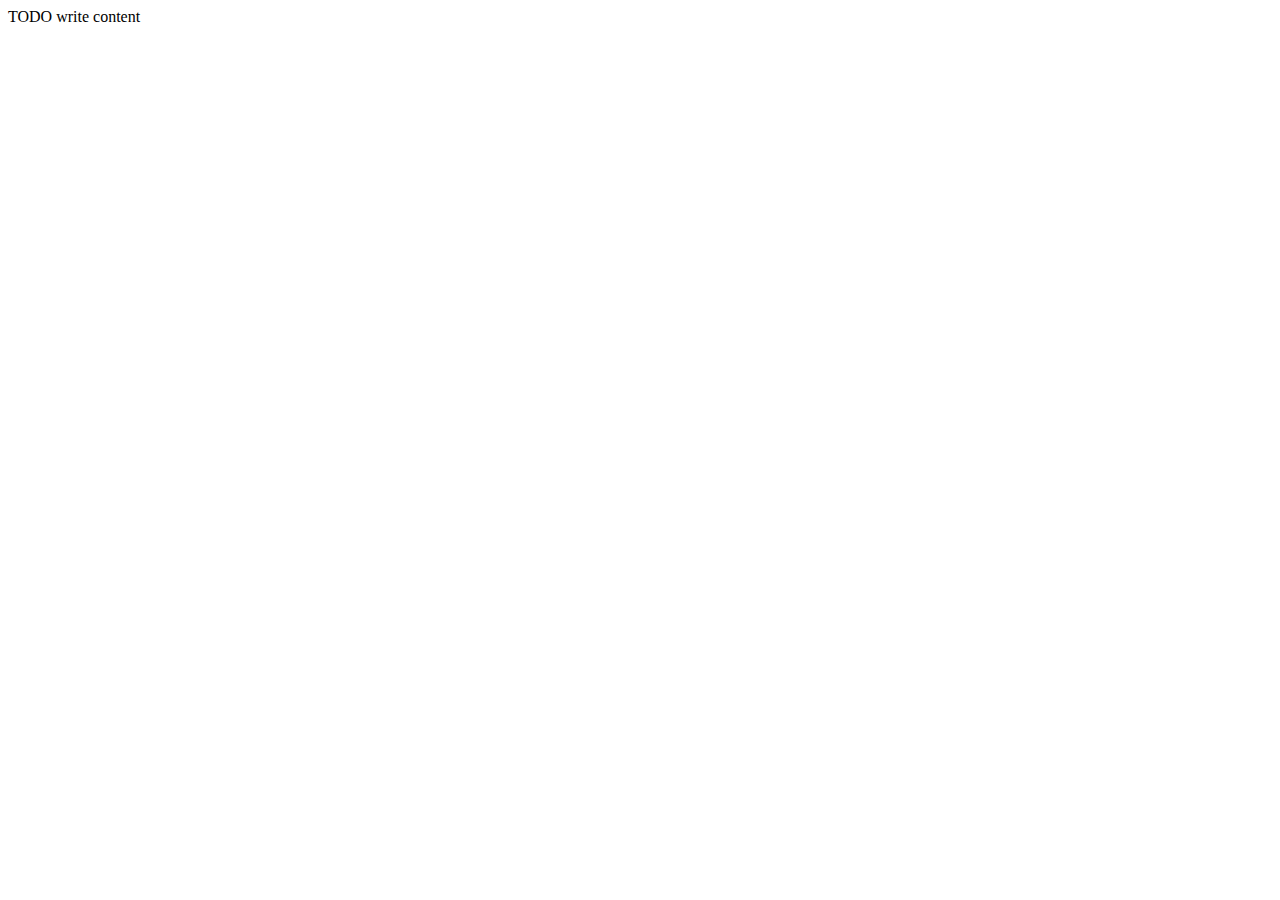
==== src/main/resources/templates/index.html @ d9b8c343 "Se agrego la primera versión de la página principal." ====
<!DOCTYPE html>
<!--
To change this license header, choose License Headers in Project Properties.
To change this template file, choose Tools | Templates
and open the template in the editor.
-->
<html>
    <head>
        <title>TODO supply a title</title>
        <meta charset="UTF-8">
        <meta name="viewport" content="width=device-width, initial-scale=1.0">
    </head>
    <body>
        <div>TODO write content</div>
    </body>
</html>
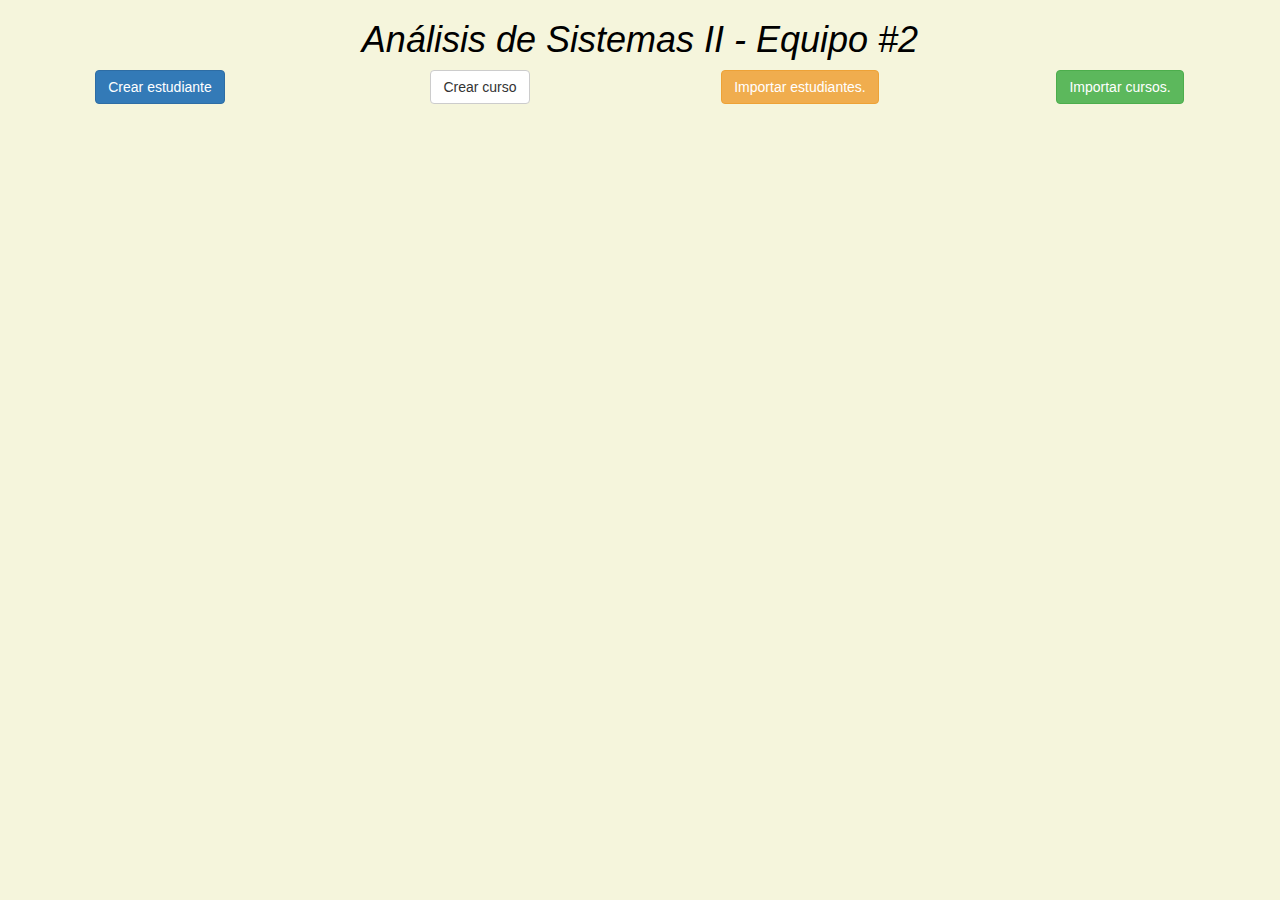
==== commit c72ff8e1: "se modifico la pagina principal" ====
--- a/src/main/resources/templates/index.html
+++ b/src/main/resources/templates/index.html
@@ -6,11 +6,49 @@
 -->
 <html>
     <head>
-        <title>TODO supply a title</title>
-        <meta charset="UTF-8">
-        <meta name="viewport" content="width=device-width, initial-scale=1.0">
+        <title>Bootstrap Example</title>
+        <meta charset="utf-8">
+        <meta name="viewport" content="width=device-width, initial-scale=1">
+        <link rel="stylesheet" href="https://maxcdn.bootstrapcdn.com/bootstrap/3.4.1/css/bootstrap.min.css">
+        <script src="https://ajax.googleapis.com/ajax/libs/jquery/3.5.1/jquery.min.js"></script>
+        <script src="https://maxcdn.bootstrapcdn.com/bootstrap/3.4.1/js/bootstrap.min.js"></script>
+        <style>
+            h1 {
+                color: black;
+            }
+
+            body {
+                background-color: beige;
+            }
+        </style>
     </head>
+
     <body>
-        <div>TODO write content</div>
-    </body>
+        <h1 align="center"><i>Análisis de Sistemas II - Equipo #2</i></h1>
+    <center>
+        <div class="col-lg-12">
+            <div class="row">
+                <div class="col-lg-3">
+                    <button type="button" class="btn btn-primary" data-toggle="button" aria-pressed="false">
+                        Crear estudiante
+                    </button>
+                </div>
+                <div class="col-lg-3">
+                    <button type="button" class="btn btn-default" data-toggle="button" aria-pressed="false">
+                        Crear curso
+                    </button>
+                </div>
+                <div class="col-lg-3">
+                    <button type="button" class="btn btn-warning" data-toggle="button" aria-pressed="false">
+                        Importar estudiantes.
+                    </button>
+                </div>
+                <div class="col-lg-3">
+                    <button type="button" class="btn btn-success" data-toggle="button" aria-pressed="false">
+                        Importar cursos.
+                    </button>
+                </div>
+            </div>
+    </center>
+</body>
 </html>
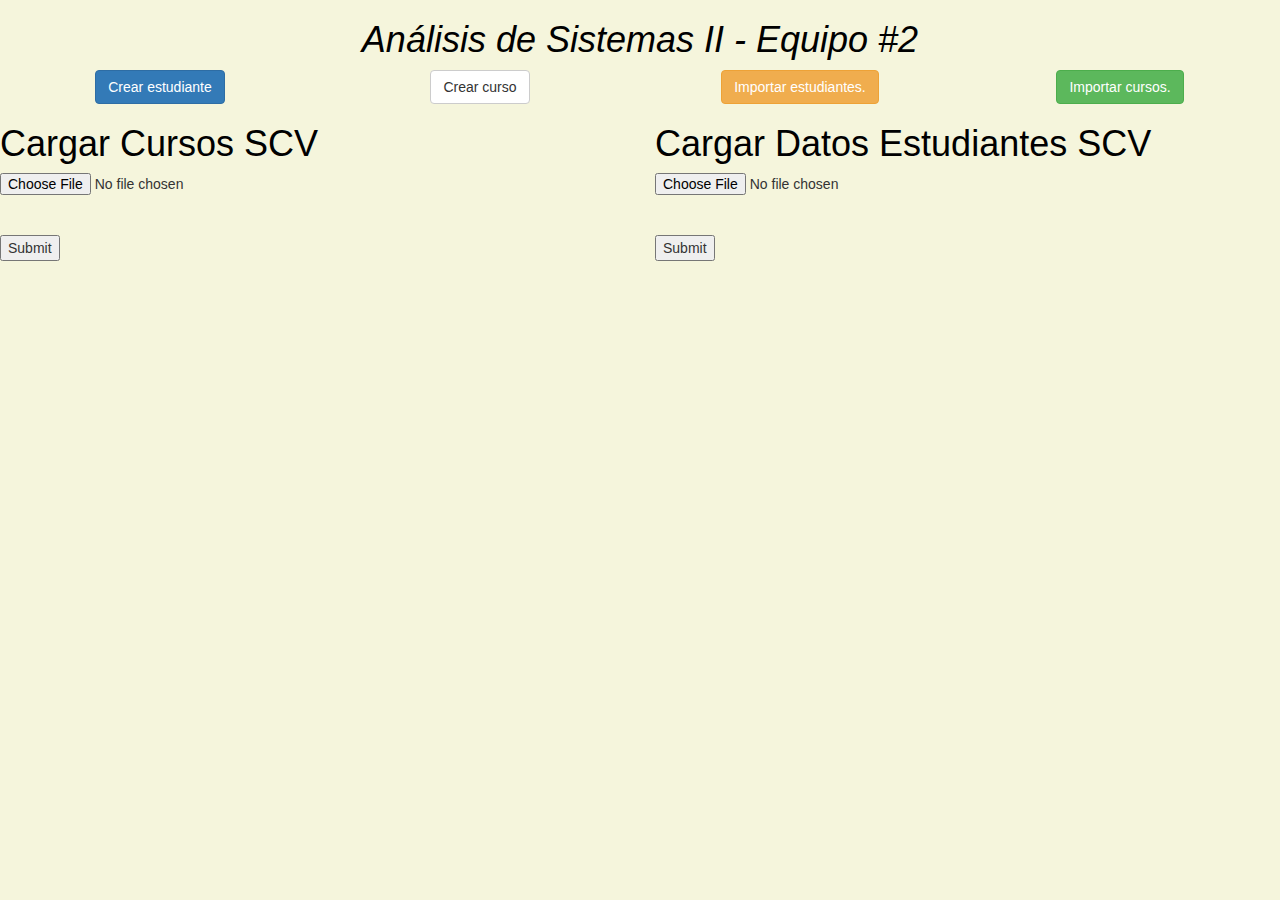
==== commit 8a35cf89: "cargar SCV a la base datos  y modificaion de index" ====
--- a/src/main/resources/templates/index.html
+++ b/src/main/resources/templates/index.html
@@ -6,7 +6,7 @@
 -->
 <html>
     <head>
-        <title>Bootstrap Example</title>
+        <title>Menú Principal</title>
         <meta charset="utf-8">
         <meta name="viewport" content="width=device-width, initial-scale=1">
         <link rel="stylesheet" href="https://maxcdn.bootstrapcdn.com/bootstrap/3.4.1/css/bootstrap.min.css">
@@ -23,20 +23,20 @@
         </style>
     </head>
 
-    <body>
-        <h1 align="center"><i>Análisis de Sistemas II - Equipo #2</i></h1>
+  
+    <body class="cotainer-fluid">
+        
+        <div class="row">
+        <div class="col-md-12">
+               <h1 align="center"><i>Análisis de Sistemas II - Equipo #2</i></h1>
     <center>
         <div class="col-lg-12">
             <div class="row">
                 <div class="col-lg-3">
-                    <button type="button" class="btn btn-primary" data-toggle="button" aria-pressed="false">
-                        Crear estudiante
-                    </button>
+                    <a class="btn btn-primary" href="/getEstudiante">Crear estudiante</a>
                 </div>
                 <div class="col-lg-3">
-                    <button type="button" class="btn btn-default" data-toggle="button" aria-pressed="false">
-                        Crear curso
-                    </button>
+                    <a class="btn btn-default" href="/getCurso">Crear curso</a>
                 </div>
                 <div class="col-lg-3">
                     <button type="button" class="btn btn-warning" data-toggle="button" aria-pressed="false">
@@ -50,5 +50,38 @@
                 </div>
             </div>
     </center>
+
+            
+        </div>
+    </div>
+        
+
+    <!-- /////////////////////////////////////////////////////////// -->
+    <div>
+        <div class ="row">
+            <div class="col-md-6">
+                <h1>Cargar Cursos SCV</h1>
+
+                <form method="POST" action="/CargaCursos" enctype="multipart/form-data">
+                    <input type="file" name="file" /><br/><br/>
+                    <input type="submit" value="Submit" />
+                </form>
+            </div>
+            <div class="col-md-6">
+                  <h1>Cargar Datos Estudiantes SCV</h1>
+
+                <form method="POST" action="/CargaEstudiantes" enctype="multipart/form-data">
+                    <input type="file" name="file" /><br/><br/>
+                    <input type="submit" value="Submit" />
+                </form>
+            </div>
+        </div>
+
+        
+
+
+        <!-- /////////////////////////////////////////////////////////// -->
+
+    </div>    
 </body>
 </html>
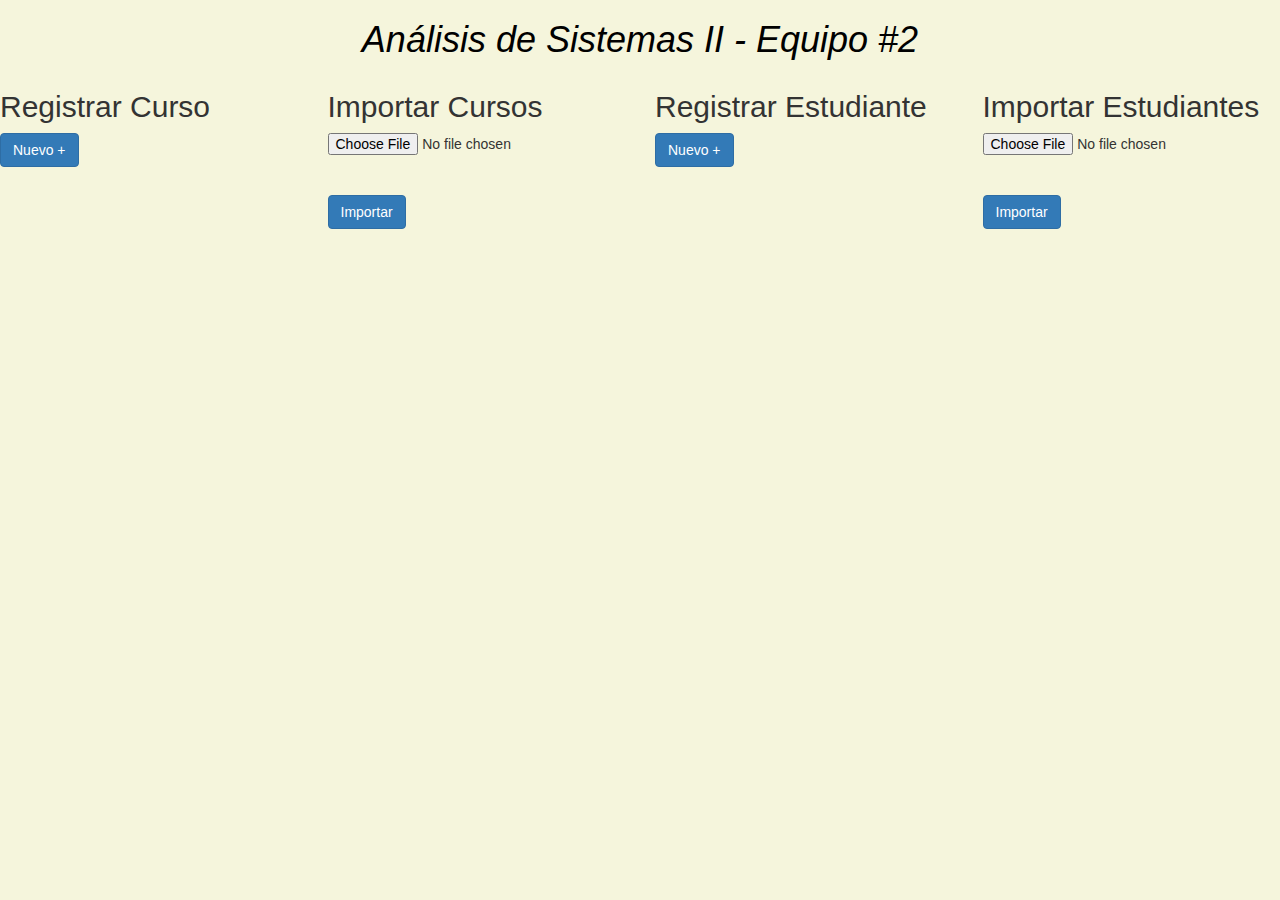
==== commit 7257c06b: "Se hicieron los últimos ajustes al proyecto." ====
--- a/src/main/resources/templates/index.html
+++ b/src/main/resources/templates/index.html
@@ -23,65 +23,34 @@
         </style>
     </head>
 
-  
+
     <body class="cotainer-fluid">
-        
-        <div class="row">
-        <div class="col-md-12">
-               <h1 align="center"><i>Análisis de Sistemas II - Equipo #2</i></h1>
-    <center>
-        <div class="col-lg-12">
-            <div class="row">
+        <div>
+            <div class ="row">
+                <h1 align="center"><i>Análisis de Sistemas II - Equipo #2</i></h1>
                 <div class="col-lg-3">
-                    <a class="btn btn-primary" href="/getEstudiante">Crear estudiante</a>
+                    <h2>Registrar Curso</h2>
+                    <a class="btn btn-primary" href="/getCurso">Nuevo +</a>
+                </div>
+                <div class="col-md-3">
+                    <h2>Importar Cursos</h2>
+                    <form method="POST" action="/CargaCursos" enctype="multipart/form-data">
+                        <input type="file" name="file" /><br/><br/>
+                        <input class="btn btn-primary" type="submit" value="Importar" />
+                    </form>
                 </div>
                 <div class="col-lg-3">
-                    <a class="btn btn-default" href="/getCurso">Crear curso</a>
+                    <h2>Registrar Estudiante</h2>
+                    <a class="btn btn-primary" href="/getEstudiante">Nuevo +</a>
                 </div>
-                <div class="col-lg-3">
-                    <button type="button" class="btn btn-warning" data-toggle="button" aria-pressed="false">
-                        Importar estudiantes.
-                    </button>
-                </div>
-                <div class="col-lg-3">
-                    <button type="button" class="btn btn-success" data-toggle="button" aria-pressed="false">
-                        Importar cursos.
-                    </button>
+                <div class="col-md-3">
+                    <h2>Importar Estudiantes</h2>
+                    <form method="POST" action="/CargaEstudiantes" enctype="multipart/form-data">
+                        <input type="file" name="file" /><br/><br/>
+                        <input class="btn btn-primary" type="submit" value="Importar" />
+                    </form>
                 </div>
             </div>
-    </center>
-
-            
-        </div>
-    </div>
-        
-
-    <!-- /////////////////////////////////////////////////////////// -->
-    <div>
-        <div class ="row">
-            <div class="col-md-6">
-                <h1>Cargar Cursos SCV</h1>
-
-                <form method="POST" action="/CargaCursos" enctype="multipart/form-data">
-                    <input type="file" name="file" /><br/><br/>
-                    <input type="submit" value="Submit" />
-                </form>
-            </div>
-            <div class="col-md-6">
-                  <h1>Cargar Datos Estudiantes SCV</h1>
-
-                <form method="POST" action="/CargaEstudiantes" enctype="multipart/form-data">
-                    <input type="file" name="file" /><br/><br/>
-                    <input type="submit" value="Submit" />
-                </form>
-            </div>
-        </div>
-
-        
-
-
-        <!-- /////////////////////////////////////////////////////////// -->
-
-    </div>    
-</body>
+        </div>    
+    </body>
 </html>
